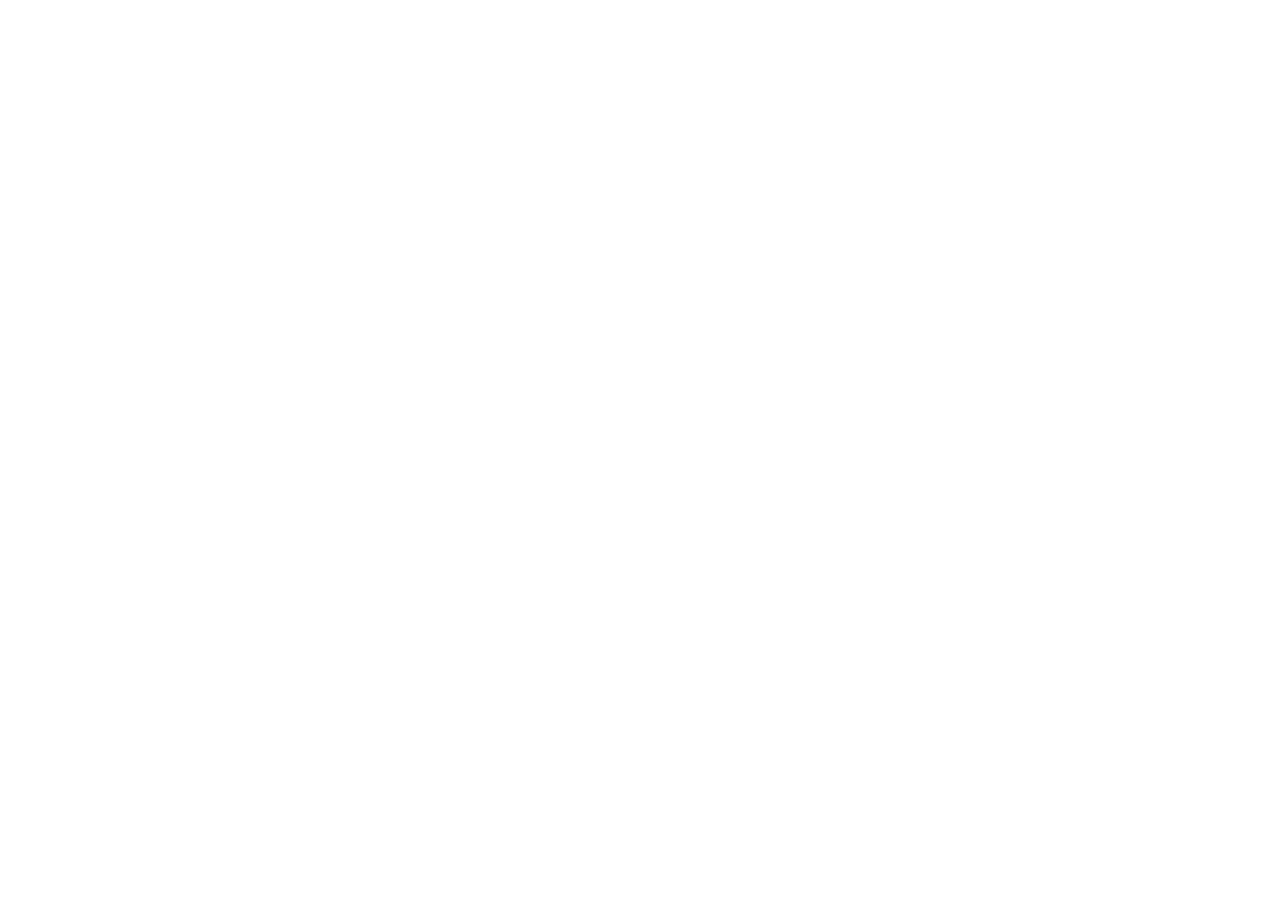
==== apoio.html @ de701693 "Add files via upload" ====
<!DOCTYPE html>
<html lang="en">
  <head>
    <meta charset="UTF-8" />
    <meta name="viewport" content="width=device-width, initial-scale=1.0" />
    <title>Document</title>
  </head>
  <body></body>
</html>
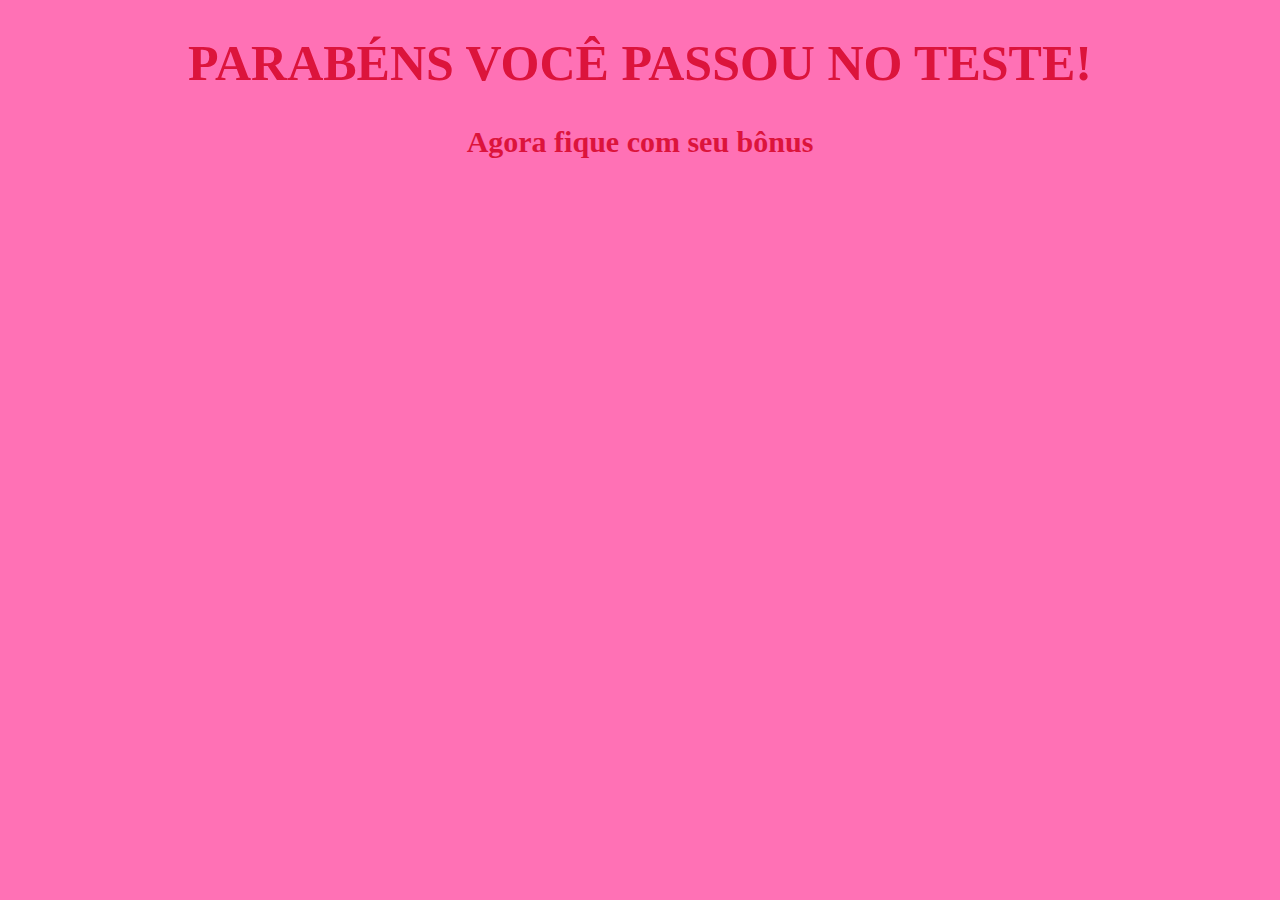
==== commit 55f52ffa: "Add files via upload" ====
--- a/apoio.html
+++ b/apoio.html
@@ -3,7 +3,22 @@
   <head>
     <meta charset="UTF-8" />
     <meta name="viewport" content="width=device-width, initial-scale=1.0" />
-    <title>Document</title>
+    <title>Parabéns</title>
+    <link rel="stylesheet" href="apoio.css" /> <link rel="icon" type="image/x-icon" href="pngegg (1).png" />
+</head>
   </head>
-  <body></body>
+  <body>
+    <h1>PARABÉNS VOCÊ PASSOU NO TESTE!</h1>
+    <h2 style="font-size: 30px">Agora fique com seu bônus</h2>
+    <div>
+      <iframe
+        src="https://player.vimeo.com/video/1059204754?h=10d30f0662"
+        width="640"
+        height="564"
+        frameborder="0"
+        allow="autoplay; fullscreen"
+        allowfullscreen
+      ></iframe>
+    </div>
+  </body>
 </html>
--- a/apoio.css
+++ b/apoio.css
@@ -0,0 +1,21 @@
+body {
+  background-color: #ff71b5;
+}
+
+h1,
+h2 {
+  font-family: URW Chancery L, cursive;
+  color: crimson;
+  font-size: 50px;
+  font-weight: bold;
+  align-items: center;
+  justify-content: center;
+  display: flex;
+  text-align: center;
+}
+
+div {
+  align-items: center;
+  justify-content: center;
+  display: flex;
+}
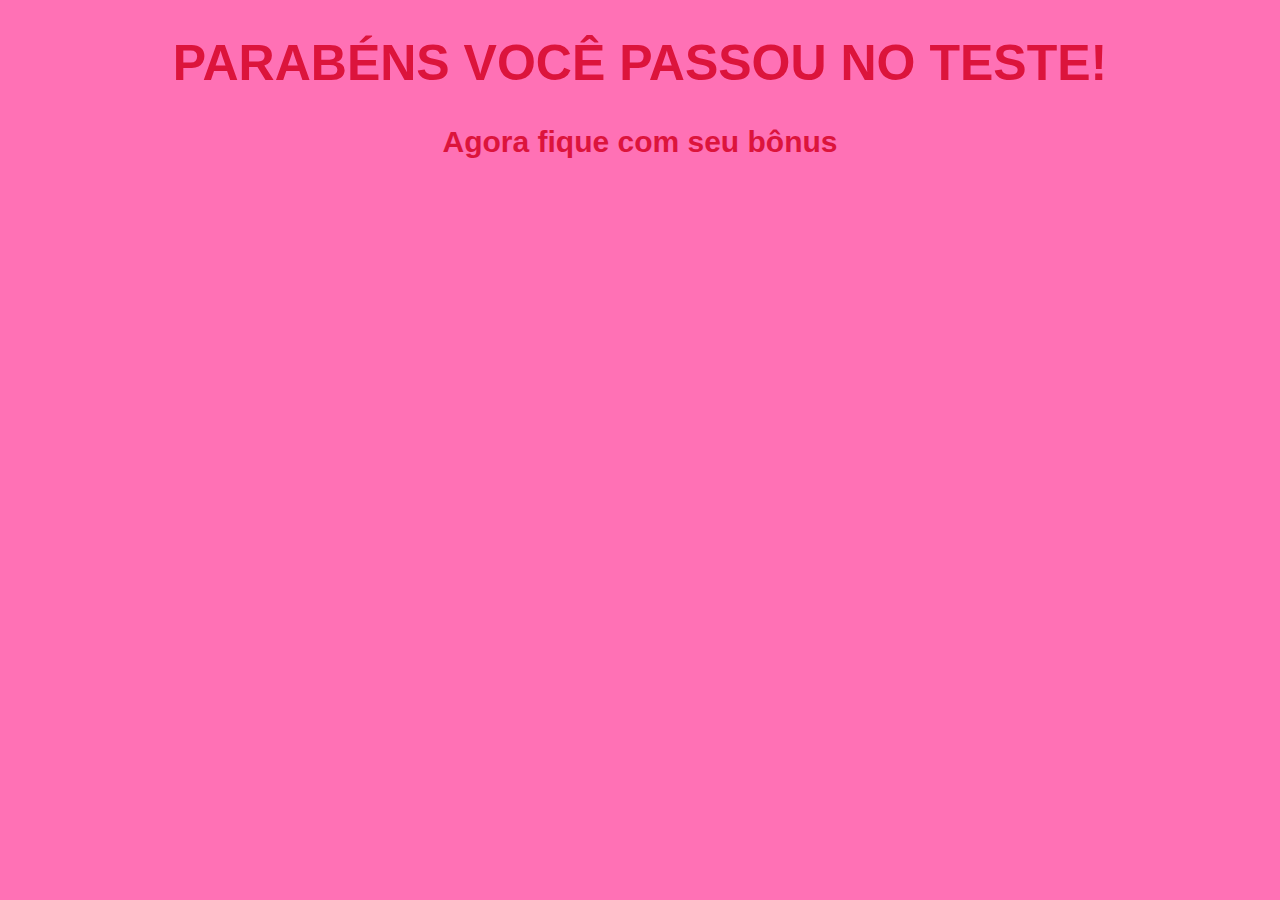
==== commit b13a3e16: "Add files via upload" ====
--- a/apoio.html
+++ b/apoio.html
@@ -4,8 +4,8 @@
     <meta charset="UTF-8" />
     <meta name="viewport" content="width=device-width, initial-scale=1.0" />
     <title>Parabéns</title>
-    <link rel="stylesheet" href="apoio.css" /> <link rel="icon" type="image/x-icon" href="pngegg (1).png" />
-</head>
+    <link rel="stylesheet" href="apoio.css" />
+    <link rel="icon" type="image/x-icon" href="pngegg (1).png" />
   </head>
   <body>
     <h1>PARABÉNS VOCÊ PASSOU NO TESTE!</h1>
--- a/apoio.css
+++ b/apoio.css
@@ -4,7 +4,7 @@
 
 h1,
 h2 {
-  font-family: URW Chancery L, cursive;
+  font-family: sans-serif;
   color: crimson;
   font-size: 50px;
   font-weight: bold;
